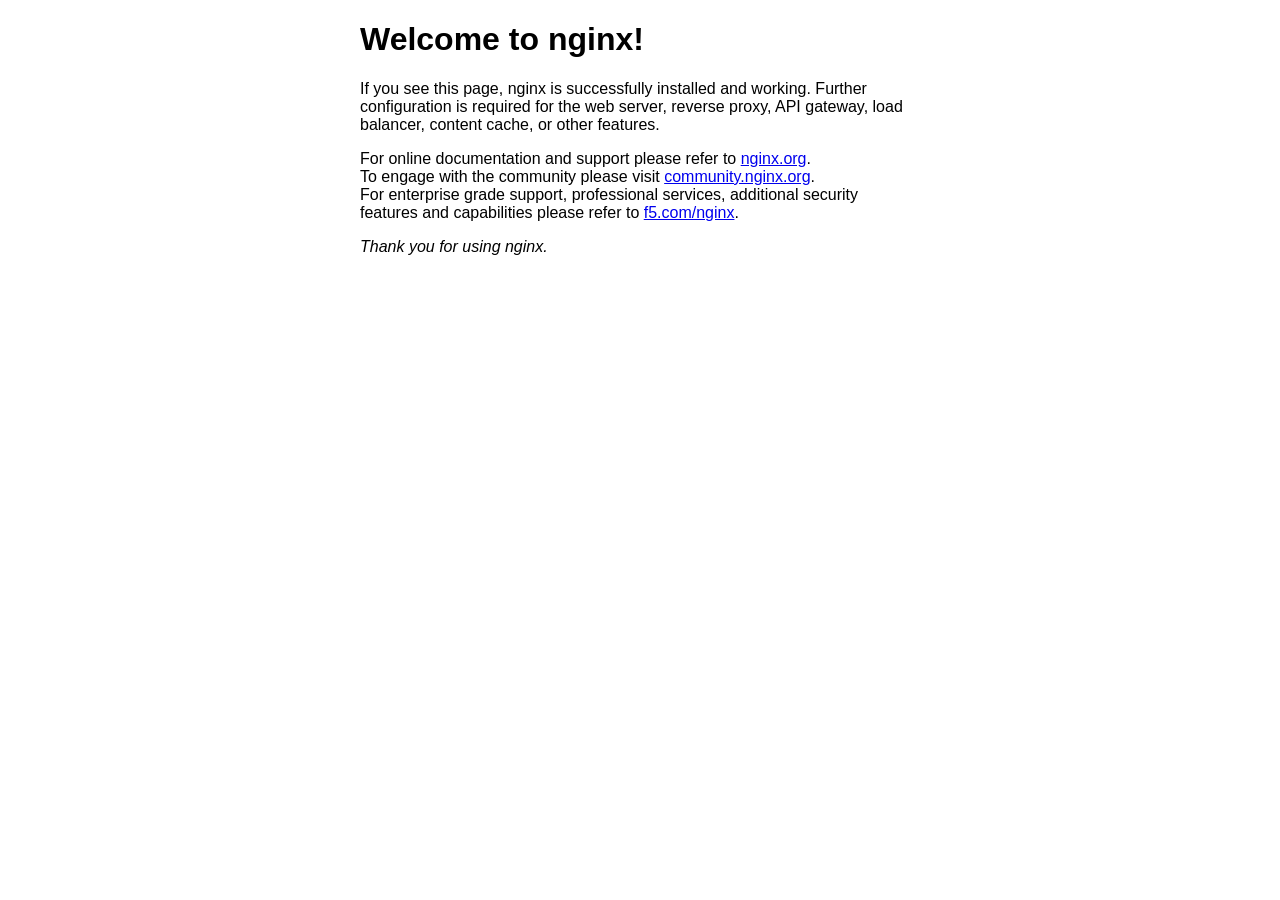
==== www/index.html @ 9684d220 "refactor: add composition for use in the server location and events" ====
<!DOCTYPE html>
<html>

<head>
    <title>Welcome to nginx!</title>
    <style>
        html {
            color-scheme: light dark;
        }

        body {
            width: 35em;
            margin: 0 auto;
            font-family: Tahoma, Verdana, Arial, sans-serif;
        }
    </style>
</head>

<body>
    <h1>Welcome to nginx!</h1>
    <p>If you see this page, nginx is successfully installed and working.
        Further configuration is required for the web server, reverse proxy,
        API gateway, load balancer, content cache, or other features.</p>

    <p>For online documentation and support please refer to
        <a href="https://nginx.org/">nginx.org</a>.<br />
        To engage with the community please visit
        <a href="https://community.nginx.org/">community.nginx.org</a>.<br />
        For enterprise grade support, professional services, additional
        security features and capabilities please refer to
        <a href="https://f5.com/nginx">f5.com/nginx</a>.
    </p>

    <p><em>Thank you for using nginx.</em></p>
</body>

</html>
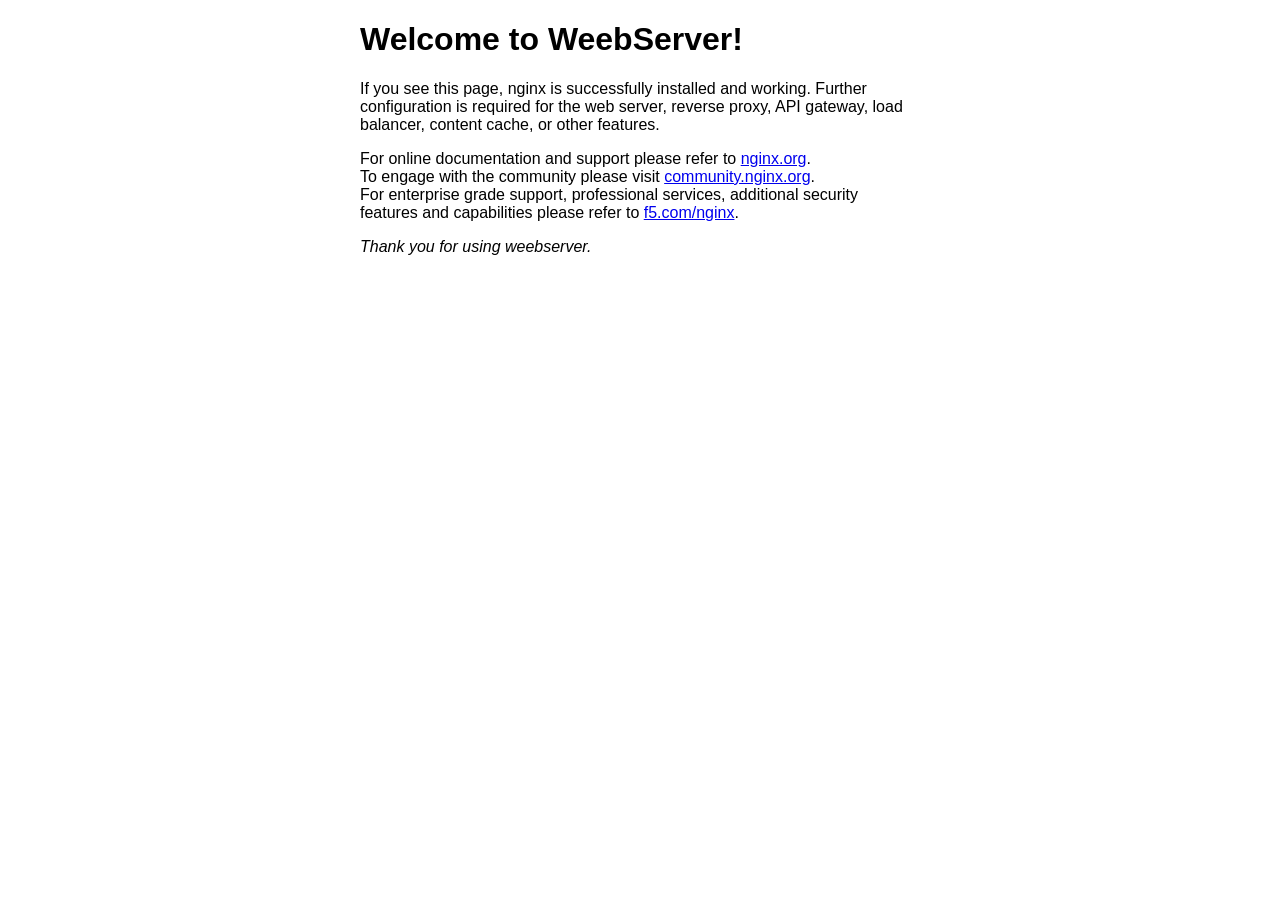
==== commit 41eaf83d: "refactor: update html." ====
--- a/www/index.html
+++ b/www/index.html
@@ -2,7 +2,7 @@
 <html>
 
 <head>
-    <title>Welcome to nginx!</title>
+    <title>WeebServe!</title>
     <style>
         html {
             color-scheme: light dark;
@@ -17,21 +17,21 @@
 </head>
 
 <body>
-    <h1>Welcome to nginx!</h1>
+    <h1>Welcome to WeebServer!</h1>
     <p>If you see this page, nginx is successfully installed and working.
         Further configuration is required for the web server, reverse proxy,
         API gateway, load balancer, content cache, or other features.</p>
 
     <p>For online documentation and support please refer to
-        <a href="https://nginx.org/">nginx.org</a>.<br />
+        <a href="https://gettrumpmemes.com/">nginx.org</a>.<br />
         To engage with the community please visit
-        <a href="https://community.nginx.org/">community.nginx.org</a>.<br />
+        <a href="https://www.whitehouse.gov/aliens/">community.nginx.org</a>.<br />
         For enterprise grade support, professional services, additional
         security features and capabilities please refer to
-        <a href="https://f5.com/nginx">f5.com/nginx</a>.
+        <a href="https://www.youtube.com/watch?v=xE9W9Ghe4Jk">f5.com/nginx</a>.
     </p>
 
-    <p><em>Thank you for using nginx.</em></p>
+    <p><em>Thank you for using weebserver.</em></p>
 </body>
 
 </html>
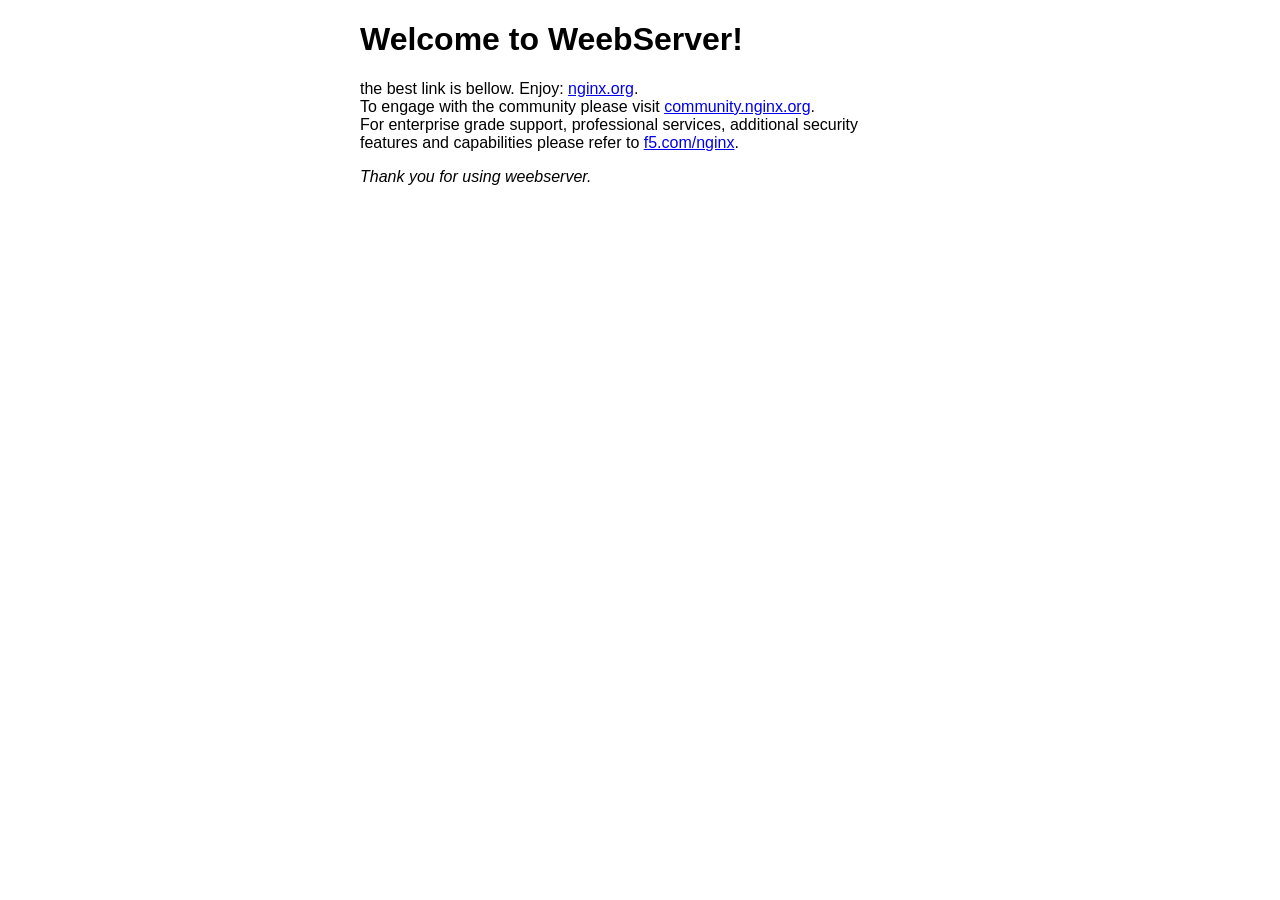
==== commit bfe28215: "build: autoindex is working && can travel in file" ====
--- a/www/index.html
+++ b/www/index.html
@@ -18,11 +18,7 @@
 
 <body>
     <h1>Welcome to WeebServer!</h1>
-    <p>If you see this page, nginx is successfully installed and working.
-        Further configuration is required for the web server, reverse proxy,
-        API gateway, load balancer, content cache, or other features.</p>
-
-    <p>For online documentation and support please refer to
+    <p>the best link is bellow. Enjoy:
         <a href="https://gettrumpmemes.com/">nginx.org</a>.<br />
         To engage with the community please visit
         <a href="https://www.whitehouse.gov/aliens/">community.nginx.org</a>.<br />
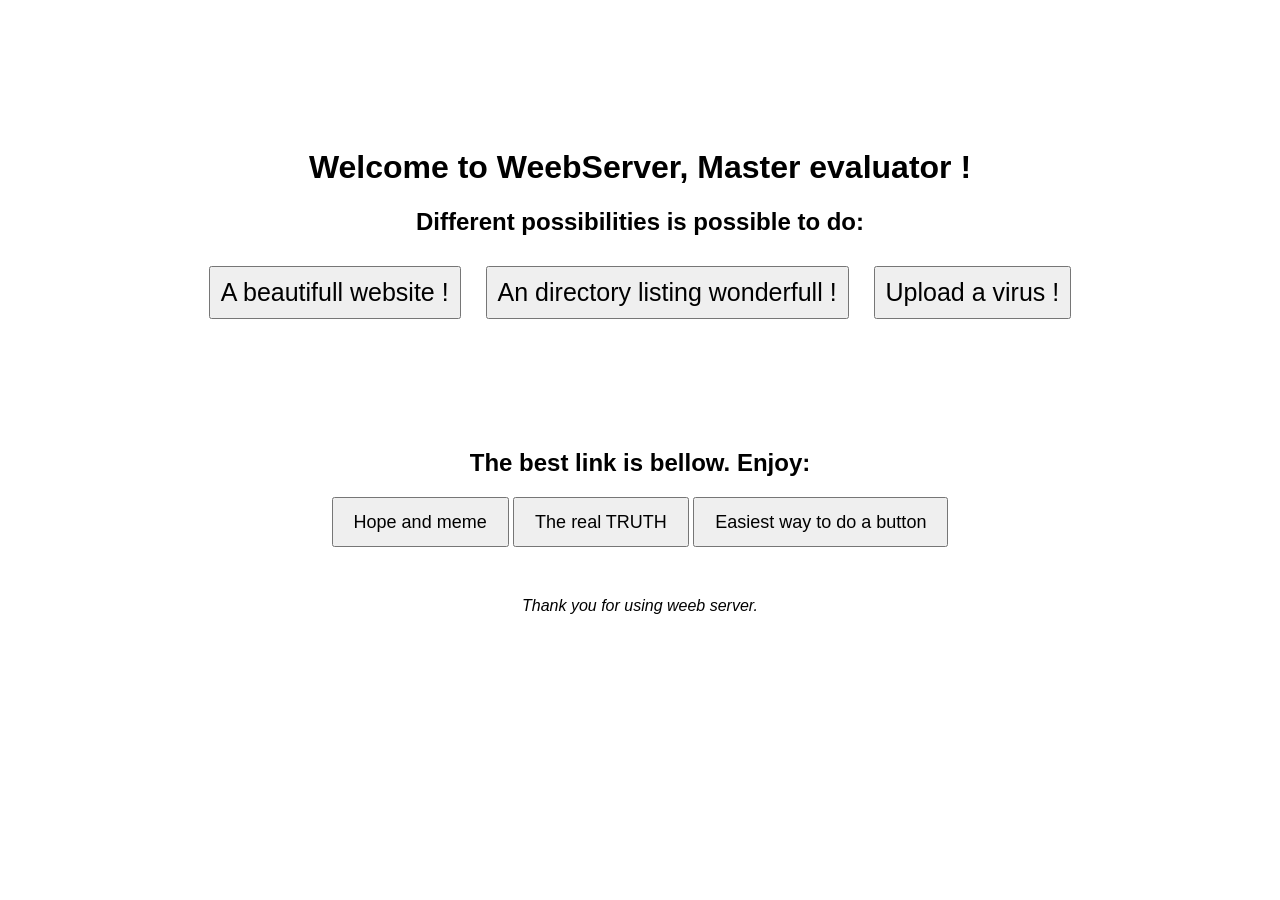
==== commit 7dd85c4f: "build: /hack upload correcly" ====
--- a/www/index.html
+++ b/www/index.html
@@ -9,25 +9,41 @@
         }
 
         body {
-            width: 35em;
-            margin: 0 auto;
             font-family: Tahoma, Verdana, Arial, sans-serif;
         }
     </style>
 </head>
 
-<body>
-    <h1>Welcome to WeebServer!</h1>
-    <p>the best link is bellow. Enjoy:
-        <a href="https://gettrumpmemes.com/">nginx.org</a>.<br />
-        To engage with the community please visit
-        <a href="https://www.whitehouse.gov/aliens/">community.nginx.org</a>.<br />
-        For enterprise grade support, professional services, additional
-        security features and capabilities please refer to
-        <a href="https://www.youtube.com/watch?v=xE9W9Ghe4Jk">f5.com/nginx</a>.
-    </p>
-
-    <p><em>Thank you for using weebserver.</em></p>
+<body style="display: block;margin: 5%; padding: 5%;">
+    <center>
+        <h1>Welcome to WeebServer, Master evaluator !</h1>
+        <h2>Different possibilities is possible to do:</h2>
+        <p>
+            <button style="margin: 1%; padding: 10px; font-size: 25px;" onclick=" location.href='/tapir'"
+                type=" button">
+                A beautifull website !</button>
+            <button style="margin: 1%; padding: 10px; font-size: 25px;" onclick="location.href='/mail_send'"
+                type="button">
+                An directory listing wonderfull !</button>
+            <button style="margin: 1%; padding: 10px; font-size: 25px;" onclick="location.href='/hack'" type="button">
+                Upload a virus !</button>
+        </p>
+        <p style="flex-direction: row; align-items: center; padding-top: 30px; padding-bottom: 30px; font-size: 30px;">
+        <h2>The best link is bellow. Enjoy: </h2>
+        <button style="height: 50px; padding-inline: 20px; font-size: 18px;"
+            onclick="location.href='https://gettrumpmemes.com/'">Hope and
+            meme</button>
+        <button style="height: 50px; padding-inline: 20px; font-size: 18px;"
+            onclick="location.href='https://www.whitehouse.gov/aliens/'">The real
+            TRUTH</button>
+        <button style="height: 50px; padding-inline: 20px; font-size: 18px;"
+            onclick="location.href='https://www.youtube.com/watch?v=xE9W9Ghe4Jk'">Easiest
+            way to do a
+            button</button>
+        </p>
+        <br>
+        <p><em>Thank you for using weeb server.</em></p>
+    </center>
 </body>
 
 </html>
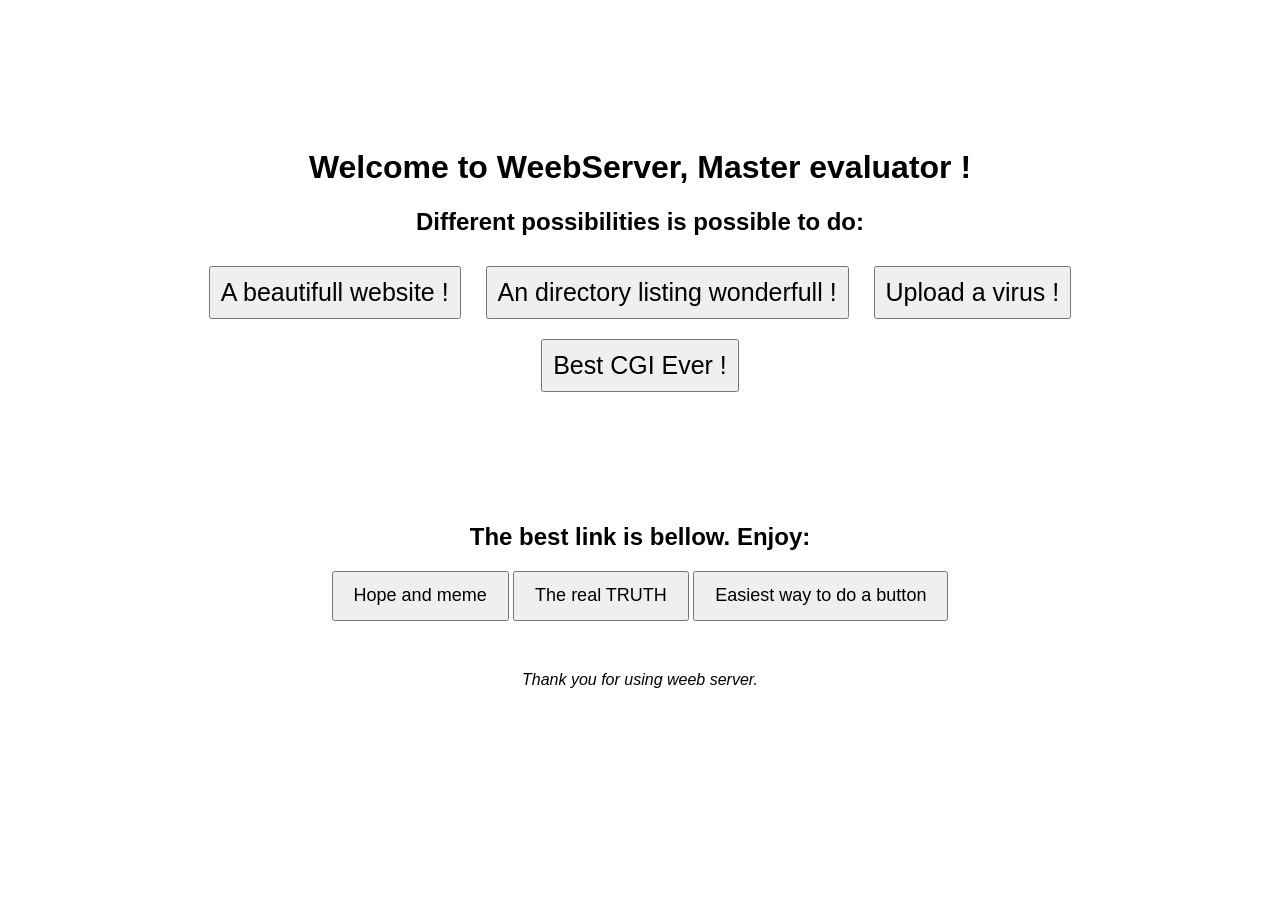
==== commit dc635df0: "clean: clean the www file" ====
--- a/www/index.html
+++ b/www/index.html
@@ -27,6 +27,8 @@
                 An directory listing wonderfull !</button>
             <button style="margin: 1%; padding: 10px; font-size: 25px;" onclick="location.href='/hack'" type="button">
                 Upload a virus !</button>
+            <button style="margin: 1%; padding: 10px; font-size: 25px;" onclick="location.href='/cgi-bin/test.py'"
+                type="button">Best CGI Ever !</button>
         </p>
         <p style="flex-direction: row; align-items: center; padding-top: 30px; padding-bottom: 30px; font-size: 30px;">
         <h2>The best link is bellow. Enjoy: </h2>
@@ -38,8 +40,7 @@
             TRUTH</button>
         <button style="height: 50px; padding-inline: 20px; font-size: 18px;"
             onclick="location.href='https://www.youtube.com/watch?v=xE9W9Ghe4Jk'">Easiest
-            way to do a
-            button</button>
+            way to do a button</button>
         </p>
         <br>
         <p><em>Thank you for using weeb server.</em></p>
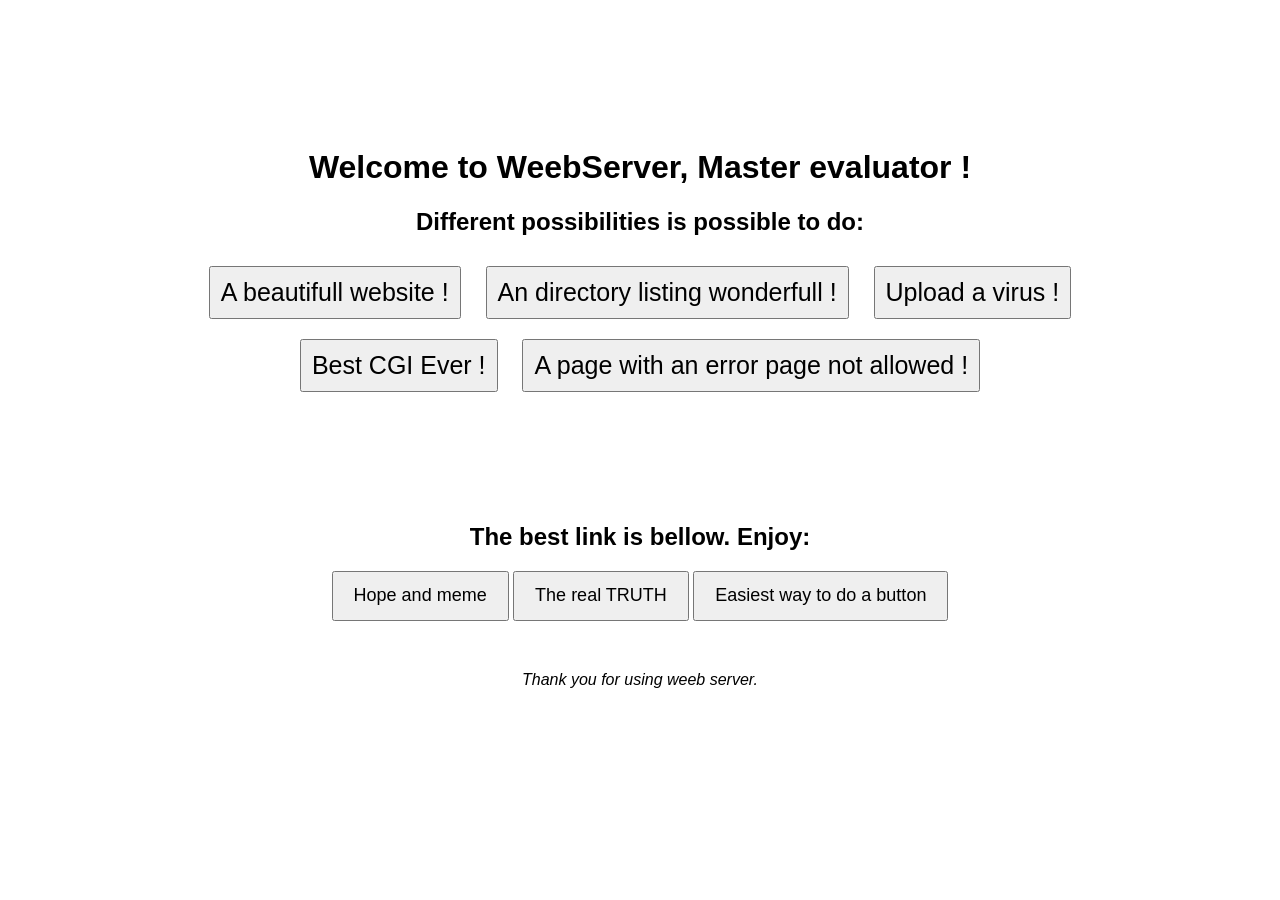
==== commit 8253e465: "build: can have the error page in the main page." ====
--- a/www/index.html
+++ b/www/index.html
@@ -29,6 +29,8 @@
                 Upload a virus !</button>
             <button style="margin: 1%; padding: 10px; font-size: 25px;" onclick="location.href='/cgi-bin/test.py'"
                 type="button">Best CGI Ever !</button>
+            <button style="margin: 1%; padding: 10px; font-size: 25px;" onclick="location.href='/not/work'"
+                type="button">A page with an error page not allowed !</button>
         </p>
         <p style="flex-direction: row; align-items: center; padding-top: 30px; padding-bottom: 30px; font-size: 30px;">
         <h2>The best link is bellow. Enjoy: </h2>
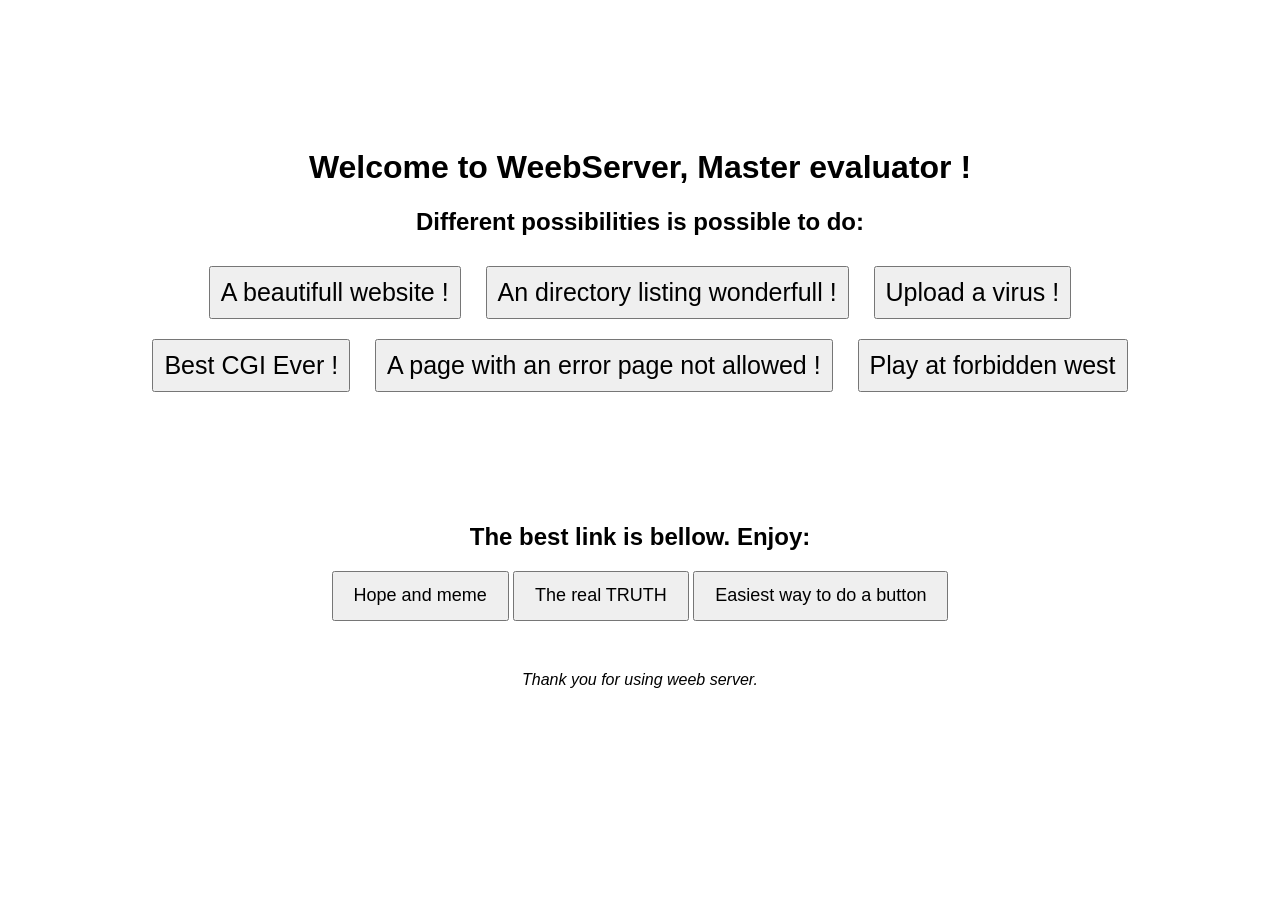
==== commit 788343b0: "fixed: clean html 50X header and add bonus in main html" ====
--- a/www/index.html
+++ b/www/index.html
@@ -29,8 +29,10 @@
                 Upload a virus !</button>
             <button style="margin: 1%; padding: 10px; font-size: 25px;" onclick="location.href='/cgi-bin/test.py'"
                 type="button">Best CGI Ever !</button>
-            <button style="margin: 1%; padding: 10px; font-size: 25px;" onclick="location.href='/not/work'"
+            <button style="margin: 1%; padding: 10px; font-size: 25px;" onclick="location.href='/notwork'"
                 type="button">A page with an error page not allowed !</button>
+            <button style="margin: 1%; padding: 10px; font-size: 25px;" onclick="location.href='/test'"
+                type="button">Play at forbidden west</button>
         </p>
         <p style="flex-direction: row; align-items: center; padding-top: 30px; padding-bottom: 30px; font-size: 30px;">
         <h2>The best link is bellow. Enjoy: </h2>
